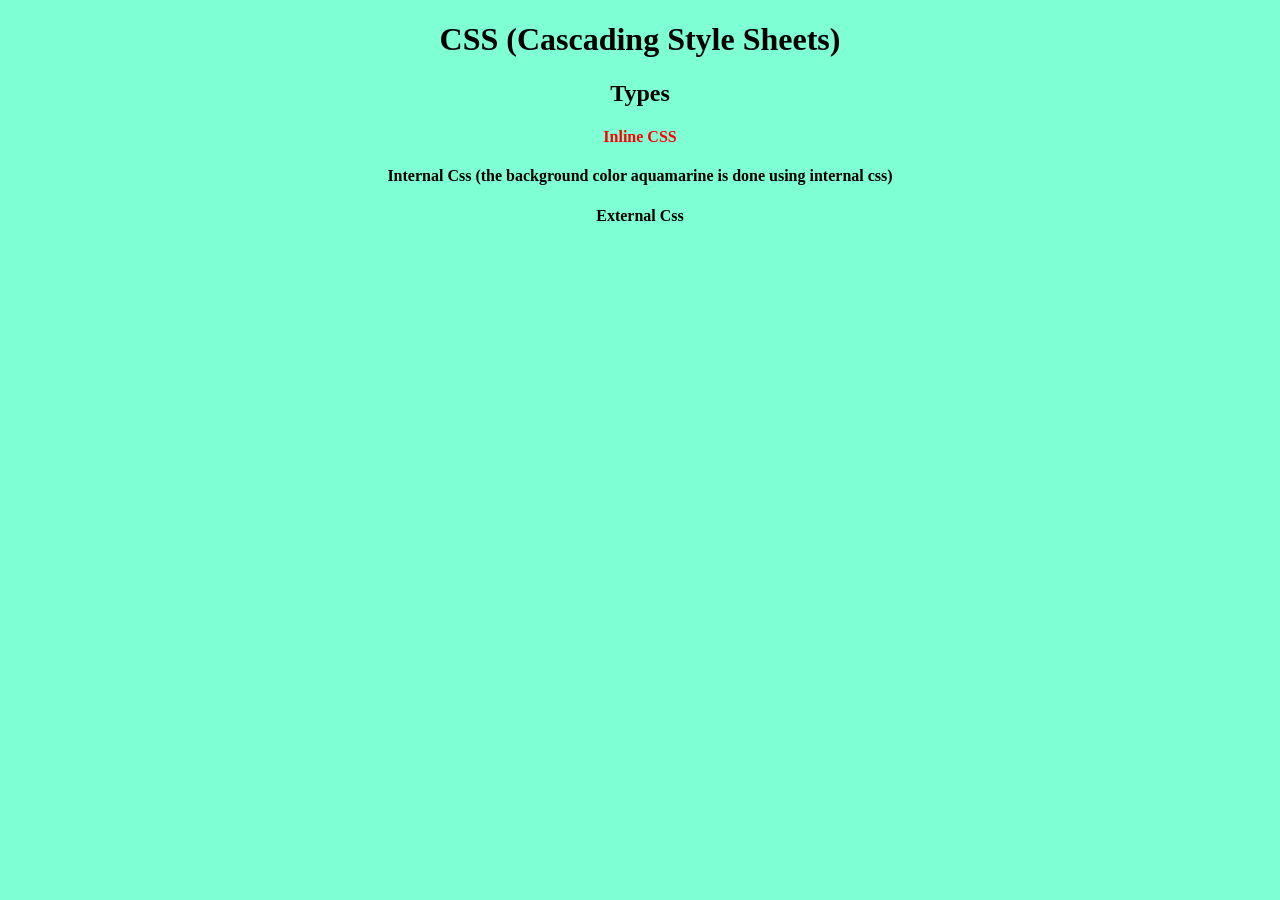
==== example.html @ 6cd8c8ed "june 29 css explained" ====
<!DOCTYPE html>
<html lang="en">
<head>
    <meta charset="UTF-8">
    <meta name="viewport" content="width=device-width, initial-scale=1.0">
    <title>Css & its Types </title>
    <link rel="stylesheet" href="style.css">
    <style>
        body {
            background-color: aquamarine;
        }
    </style>
</head>
<body>
    <h1>CSS (Cascading Style Sheets)</h1>
    <h2>Types</h2>
    <h4 style="color:red;">Inline CSS</h4> 
            
    <h4>Internal Css (the background color aquamarine is done using internal css)</h4>
    <h4>External Css</h4>
</body>

</html>
---- style.css ----
body{
    text-align:center;
}
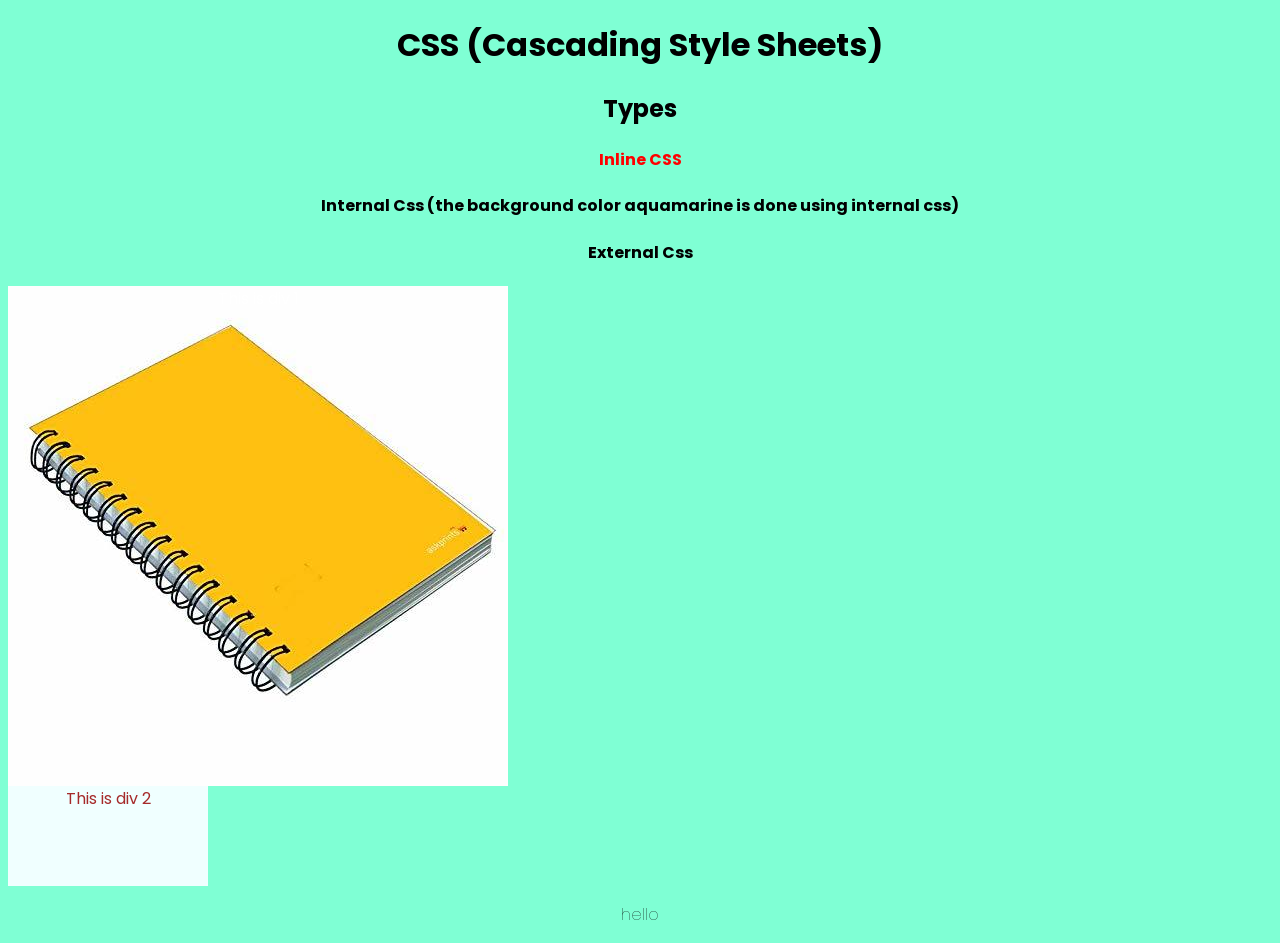
==== commit 1aa84db5: "july 2" ====
--- a/example.html
+++ b/example.html
@@ -18,6 +18,9 @@
             
     <h4>Internal Css (the background color aquamarine is done using internal css)</h4>
     <h4>External Css</h4>
+    <div class="div1">This is div 1</div>
+    <DIV id="div2">This is div 2</DIV>
+    <P>hello</P>
 </body>
 
 </html>
--- a/style.css
+++ b/style.css
@@ -1,3 +1,30 @@
+
+@import url('https://fonts.googleapis.com/css2?family=Poppins:ital,wght@0,100;0,200;0,300;0,400;0,500;0,600;0,700;0,800;0,900;1,100;1,200;1,300;1,400;1,500;1,600;1,700;1,800;1,900&display=swap');
+
 body{
     text-align:center;
+    font-family:poppins;
+}
+
+.div1{
+    background-color:blue;
+    color:white;
+    height: 500px;
+    width: 500px;
+
+    background-image: url(image.jpeg);
+
+}
+#div2{
+    background-color:azure;
+    color:brown;
+     height:100px;
+    width:200px;
+    /* font-family: ; */
+}
+p{
+    font-weight: 100 ;
+}
+*{
+    
 }
